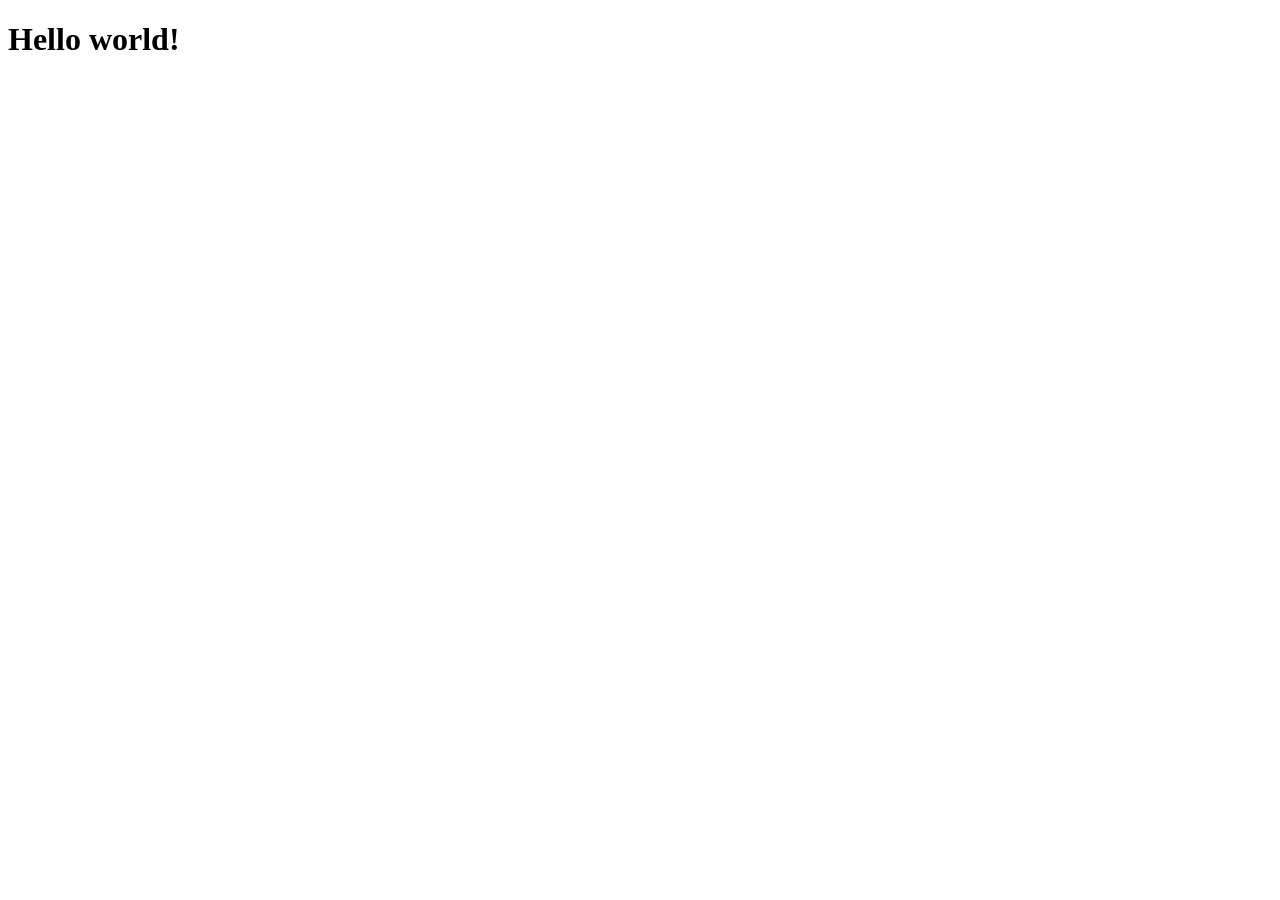
==== index.html @ 590e2a65 "first commit" ====
<!DOCTYPE html>
<html>
  <head>
    <meta charset="utf-8">
    <title>Caesar Cipher</title>
    <link rel="stylesheet" href="style.css" />
  </head>
  <body>
    <div id="root">
      <h1>Hello world!</h1>
    </div>
    <script src="index.js" type="module"></script>
  </body>
</html>
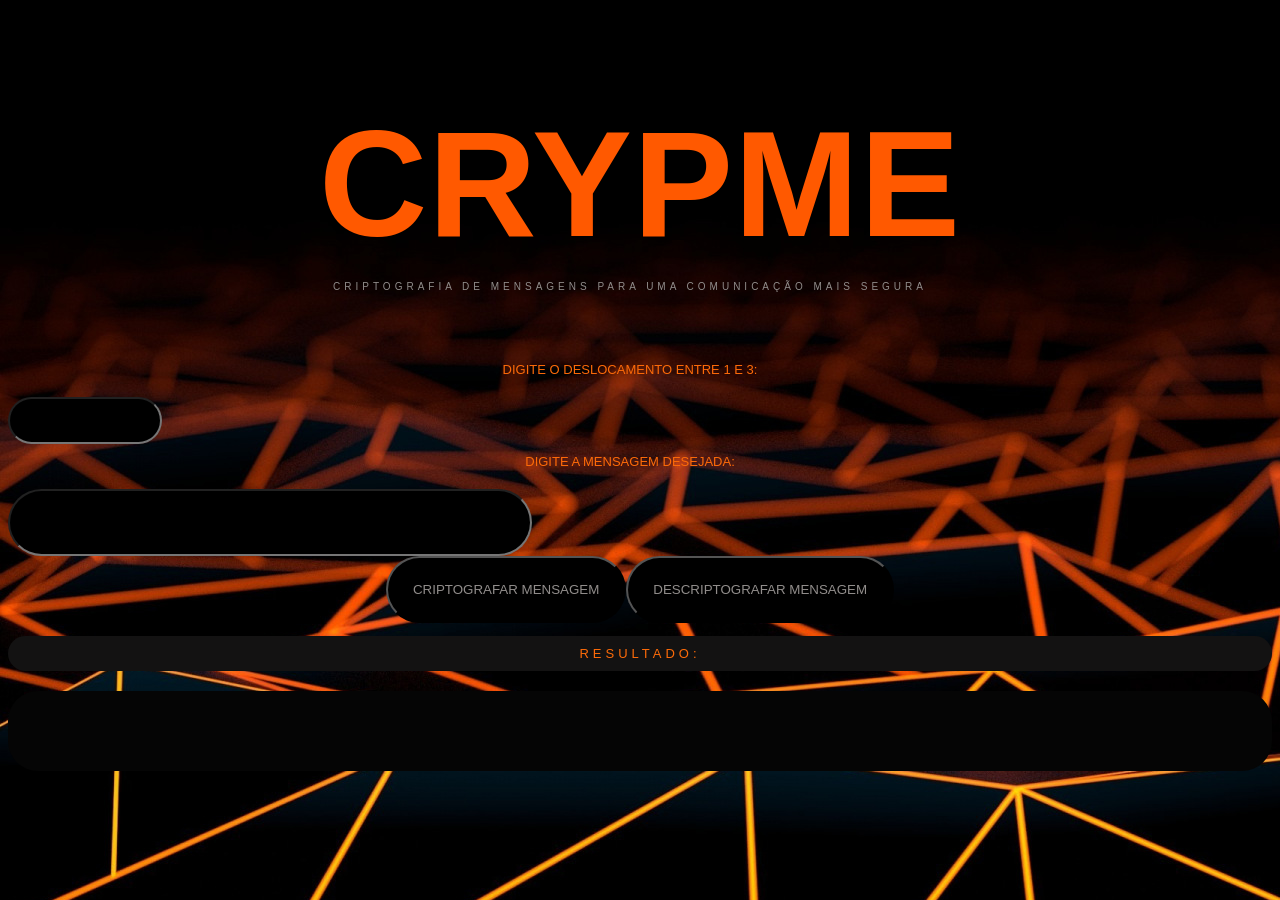
==== commit 5298861c: "test" ====
--- a/index.html
+++ b/index.html
@@ -5,10 +5,44 @@
     <title>Caesar Cipher</title>
     <link rel="stylesheet" href="style.css" />
   </head>
+
+
   <body>
-    <div id="root">
-      <h1>Hello world!</h1>
+    
+    <header>
+        <h1 id = "root">CRYPME</h1>
+        <p>CRIPTOGRAFIA DE MENSAGENS PARA UMA COMUNICAÇÃO MAIS SEGURA</p>
+    </header>
+
+    <form>
+        <label for="offset">DIGITE O DESLOCAMENTO ENTRE 1 E 3:</label>
+        <input 
+            type="number"
+            id="desloc"
+            name="desloc" 
+            min="1"
+            max="3"
+            
+        />
+        <label for="mensagem">DIGITE A MENSAGEM DESEJADA:</label>
+        <input 
+            type="text"
+            id="mensagem"
+            name="mensagem"
+            
+        />
+    </form>
+         
+    
+    <div class="flex-container">
+        <button id="button">CRIPTOGRAFAR MENSAGEM</button>
+        <button id="button2">DESCRIPTOGRAFAR MENSAGEM</button>
     </div>
-    <script src="index.js" type="module"></script>
-  </body>
-</html>
+    
+    <p id="resultado">RESULTADO:</p>
+    <p id="result"></p>
+
+
+    <script src="index.js" type="module" ></script>
+</body>
+</html>
--- a/style.css
+++ b/style.css
@@ -0,0 +1,133 @@
+html {
+  background-image: url(cpt7.jpg);
+}
+
+
+#root {
+  color:#FF5900;
+  /*text-shadow: #f1034a 5px 5px 15px;*/
+
+  text-align: center;
+  font-size: 150px;
+  font-family: Arial;
+  letter-spacing: 1px;
+  margin: 0px;
+  padding: 90px 20px 0px;
+}
+
+p {
+  color:#918d8b;
+  text-align: center;
+  font-size: 10px;
+  font-family: arial;
+  letter-spacing: 4px;
+  padding: 0px 20px 50px 0px;
+}
+
+
+form{
+  text-align: center;
+  display: flex;
+  justify-content: center;
+  flex-direction:column;
+  
+}
+
+label{
+  text-align: center;
+  color: #fd6b09;
+  font-family: arial;
+  font-size: 13px;
+  display:flex;
+  justify-content: center;
+  padding: 10px 20px 20px 0px;
+  margin: 0px;
+}
+
+input{
+  display: inline-block;
+  justify-content: center;
+  
+}
+
+#desloc {
+  background-color: #000000;
+  color: #918d8b;
+  padding: 10px 50px;
+  margin: 0px;
+  font-family: arial;
+  font-size: 20px;
+  text-align: center;
+  width: 50px;
+  border-radius: 30px;
+
+}
+
+#mensagem{
+  background-color: #000000;
+  color: #918d8b;
+  padding: 20px 20px 20px 0px;
+  margin: 0px;
+  font-family: arial;
+  font-size: 20px;
+  text-align: center;
+  width: 500px;
+  border-radius: 80px;
+}
+
+.flex-container {
+  display: flex;
+  justify-content: center;
+}
+
+
+
+button {
+  background-color:#000000;
+  color:#918d8b;
+  border-radius: 80px;
+  padding: 24px 25px;
+  text-align:center;
+}
+
+#button :hover {
+  background-color: #fd6b09;
+  color: #131212;
+  text-align: center;
+  padding: 35px 35px;
+  border-radius: 90px;
+  border: 0px;
+}
+
+#button2 :hover {
+  background-color: #fd6b09;
+  color: #050505;
+  text-align: center;
+  padding: 35px 35px;
+  border-radius: 90px;
+  border: 0px;
+}
+
+#resultado {
+  background-color:#131212;
+  color: #fd6b09;
+  padding: 10px 10px;
+  font-family: arial;
+  font-size: 13px;
+  border-radius: 90px;
+
+}
+
+#result {
+  background-color: #050505;
+  color: #fd6b09;
+  padding: 40px 40px 40px 0px;
+  font-family: arial;
+  text-align: center;
+  display: flex;
+  justify-content: center;
+  font-size: 20px;
+  border-radius: 30px;
+}
+
+
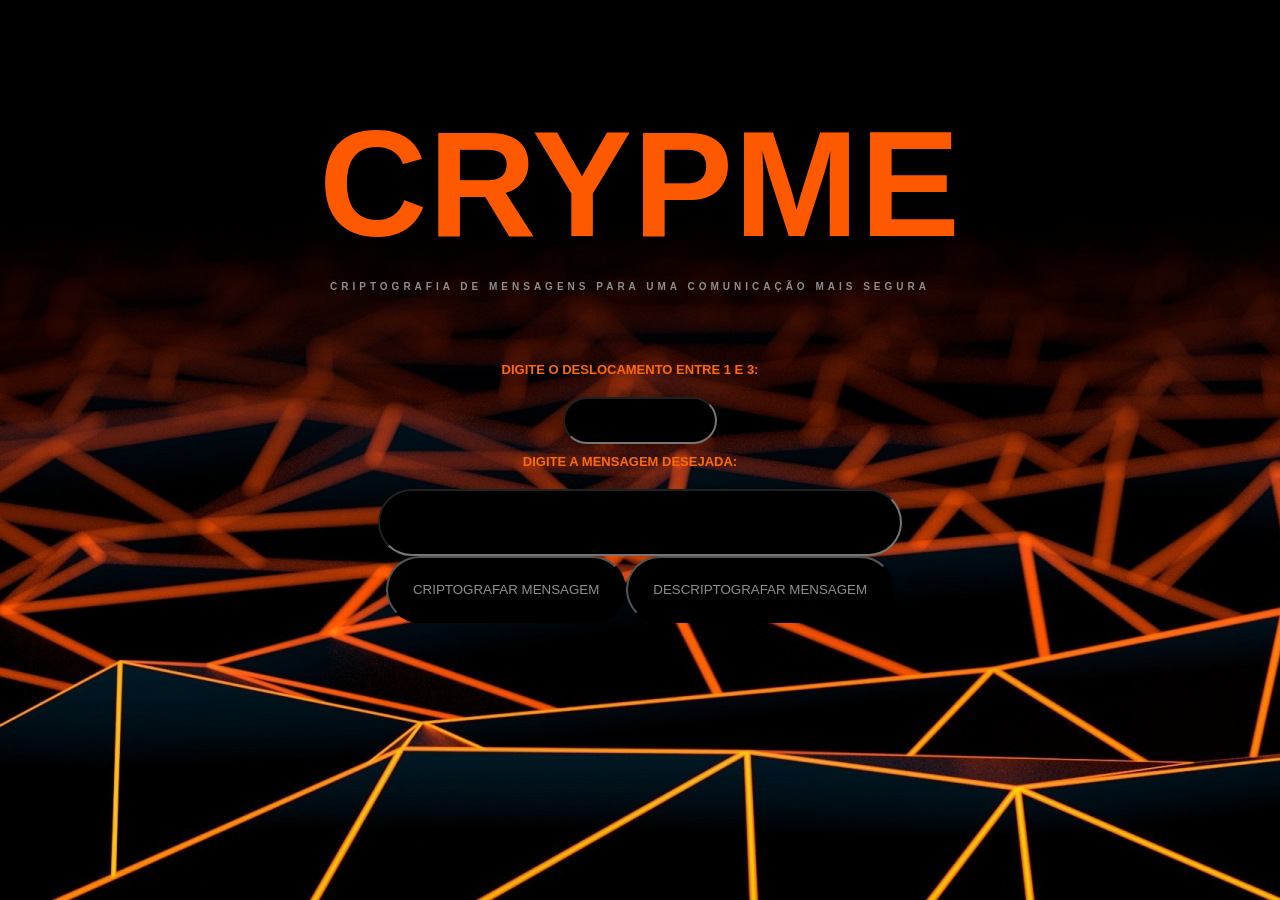
==== commit 1b6e5769: "updated" ====
--- a/index.html
+++ b/index.html
@@ -8,7 +8,7 @@
 
 
   <body>
-    
+
     <header>
         <h1 id = "root">CRYPME</h1>
         <p>CRIPTOGRAFIA DE MENSAGENS PARA UMA COMUNICAÇÃO MAIS SEGURA</p>
@@ -16,33 +16,31 @@
 
     <form>
         <label for="offset">DIGITE O DESLOCAMENTO ENTRE 1 E 3:</label>
-        <input 
+        <input
             type="number"
             id="desloc"
-            name="desloc" 
+            class="desloc"
+            name="desloc"
             min="1"
             max="3"
-            
+
         />
         <label for="mensagem">DIGITE A MENSAGEM DESEJADA:</label>
-        <input 
+        <input
             type="text"
             id="mensagem"
+            class="mensagem"
             name="mensagem"
-            
+
         />
     </form>
-         
-    
+
+
     <div class="flex-container">
         <button id="button">CRIPTOGRAFAR MENSAGEM</button>
-        <button id="button2">DESCRIPTOGRAFAR MENSAGEM</button>
+        <button id="button2" name="button2" >DESCRIPTOGRAFAR MENSAGEM</button>
     </div>
-    
-    <p id="resultado">RESULTADO:</p>
-    <p id="result"></p>
-
 
     <script src="index.js" type="module" ></script>
 </body>
-</html>+</html>
--- a/style.css
+++ b/style.css
@@ -17,6 +17,7 @@
 
 p {
   color:#918d8b;
+  font-weight: bolder;
   text-align: center;
   font-size: 10px;
   font-family: arial;
@@ -24,18 +25,19 @@
   padding: 0px 20px 50px 0px;
 }
 
-
-form{
+form, input{
   text-align: center;
   display: flex;
   justify-content: center;
   flex-direction:column;
-  
+  align-items: center;
+
 }
 
 label{
   text-align: center;
   color: #fd6b09;
+  font-weight: bolder;
   font-family: arial;
   font-size: 13px;
   display:flex;
@@ -44,11 +46,6 @@
   margin: 0px;
 }
 
-input{
-  display: inline-block;
-  justify-content: center;
-  
-}
 
 #desloc {
   background-color: #000000;
@@ -108,26 +105,6 @@
   border: 0px;
 }
 
-#resultado {
-  background-color:#131212;
-  color: #fd6b09;
-  padding: 10px 10px;
-  font-family: arial;
-  font-size: 13px;
-  border-radius: 90px;
-
-}
-
-#result {
-  background-color: #050505;
-  color: #fd6b09;
-  padding: 40px 40px 40px 0px;
-  font-family: arial;
-  text-align: center;
-  display: flex;
-  justify-content: center;
-  font-size: 20px;
-  border-radius: 30px;
-}
 
 
+
